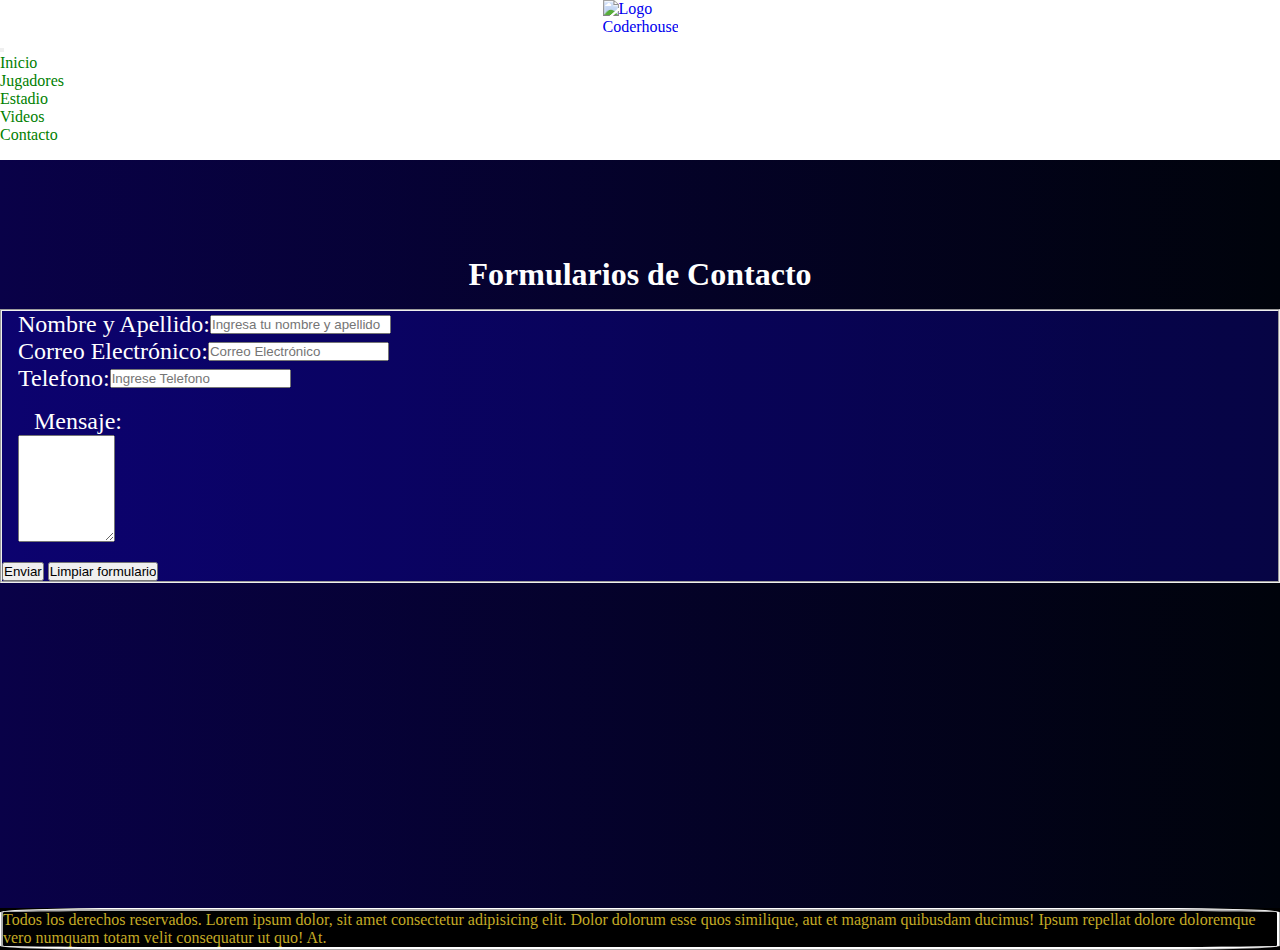
==== pages/contacto.html @ e7a406ad "preentrega3" ====
<!DOCTYPE html>
<html lang="en">
<head>
    <meta charset="UTF-8">
    <meta http-equiv="X-UA-Compatible" content="IE=edge">
    <meta name="viewport" content="width=device-width, initial-scale=1.0">
    <title>Contacto</title>
  <!-- Bootstrap -->
  <link href="https://cdn.jsdelivr.net/npm/bootstrap@5.3.0-alpha1/dist/css/bootstrap.min.css" rel="stylesheet" integrity="sha384-GLhlTQ8iRABdZLl6O3oVMWSktQOp6b7In1Zl3/Jr59b6EGGoI1aFkw7cmDA6j6gD" crossorigin="anonymous">
    <link rel="stylesheet" href="../css/styles.css">
</head>
<body class="ayufa">

    
    <header >
       
        <nav class="navbar fixed-top navbar-expand-md navbar-dark bg-dark ">
       
        <div class="container-fluid ">
    
            <a href="../index.html">
                <img src="../img/icono.png" alt="Logo Coderhouse" title="Este es el logo de Coderhouse" class="logo">
            </a>
            <button class="navbar-toggler" type="button" data-bs-toggle="collapse" data-bs-target="#navbarNav" aria-controls="navbarNav" aria-expanded="false" aria-label="Toggle navigation">
               
                <span class="navbar-toggler-icon"></span>
            </button>
            <div class="collapse navbar-collapse" id="navbarNav">
    
               
    
    
                <ul class="navbar-nav">
                    <li class="nav-item">
                        <a class="nav-link active" aria-current="page" href="../index.html">Inicio</a>
                    </li>
    
                    <li class="nav-item">
                        <a class="nav-link" href="jugadores.html">Jugadores</a>
                    </li>
    
                    <li class="nav-item">
                        <a class="nav-link" href="Estadio.html">Estadio</a>
                    </li>
    
                    <li class="nav-item">
                        <a class="nav-link"href="videos.html">Videos</a>
                    </li>
    
                    <li class="nav-item">
                        <a class="nav-link" href="contacto.html">Contacto</a>
                    </li>
                </ul>
            </div>
        </div>
    </nav>
    </header>


    <section class="parallax altura_contacto">
        <h1>Formularios de Contacto</h1>

        <form>
            <fieldset class="fieldset_color ">
                <!--Textos-->
            <div class="espaciado_contacto">
                <label for="nombre-apellido">Nombre y Apellido: </label>
                <input type="text" id="nombre-apellido" placeholder="Ingresa tu nombre y apellido">
            </div>
            
            <div class="espaciado_contacto">
                <!--Correos electronicos-->
                <label for="correo">Correo Electrónico: </label>
                <input type="email" id="correo"placeholder="Correo Electrónico">
            </div>

            <div class="espaciado_contacto">
                <!--Correos electronicos-->
                <label for="Telefono"> Telefono: </label>
                <input type="tel" id="telefono"placeholder="Ingrese Telefono">
            </div>
          
            

            <div class="row">
                <label class="required" for="message">Mensaje:</label><br />
                <textarea id="message" class="input" name="message" rows="7" cols="10"></textarea><br />
                <span id="message_validation" class="error_message"></span>
              </div>
           
            <!--botones-->
            <!--Submit para enviar-->
            <input type="submit" value="Enviar">

            <!--Para limpiar o resetear-->
            <input type="reset" value="Limpiar formulario">

         
           
        </form>
    </section>

<footer id="footer" >
    <div class="footer_down">
    <p class="text-center" >Todos los derechos reservados. Lorem ipsum dolor, sit amet consectetur adipisicing elit. Dolor dolorum esse quos similique, aut et magnam quibusdam ducimus! Ipsum repellat dolore doloremque vero numquam totam velit consequatur ut quo! At.</p>
  </div>
  </footer>

<!-- LINK DE BOOTSTRAP -->
<script src="https://cdn.jsdelivr.net/npm/bootstrap@5.3.0-alpha1/dist/js/bootstrap.bundle.min.js"
    integrity="sha384-w76AqPfDkMBDXo30jS1Sgez6pr3x5MlQ1ZAGC+nuZB+EYdgRZgiwxhTBTkF7CXvN"
    crossorigin="anonymous"></script>
</body>
</html>
---- css/styles.css ----
/*Reseteo CSS*/
* {
  margin: 0;
  padding: 0;
}

a {
  text-decoration: none;
}

img {
  max-width: 100%;
}

.logo {
  display: block;
  margin: 0 auto;
  width: 75px;
}

/*
#navbarNav{
    display: flex;
    justify-content: space-evenly;
    align-items: center;
}
*/
#navbarNav li a {
  text-align: end;
  align-items: flex-end;
  color: green;
  transition: all 1s;
}
#navbarNav li a:hover {
  background-color: #000;
  color: red;
  padding: 10px;
  border-radius: 10%;
}

.parallax {
  padding-top: 3rem;
  gap: 2rem;
  margin-top: 1rem;
  background: linear-gradient(to right, rgb(9, 1, 72), rgb(0, 3, 11));
}

h1, h3, h5 {
  text-align: center;
  color: white;
  padding-bottom: 1rem;
}
h1:hover, h3:hover, h5:hover {
  color: gray;
  font-weight: bold;
  text-decoration: underline;
}

h1 {
  padding-top: 3rem;
  text-align: center;
}

#carouselExampleIndicators {
  width: 300px;
}

.carousel-item img {
  height: 225px;
}

.carousel-control-next-icon,
.carousel-control-prev-icon {
  background-color: blue;
  border-radius: 50%;
  padding: 10px;
}

.bacn { /*bacn color negro de cards en pagina index*/
  color: black;
}
.bacn p {
  color: black;
}

.padre-cards {
  display: flex;
  flex-direction: column;
  align-items: center;
  gap: 3rem; /*espacio entre tarjetas*/
  /*fagdfsagwa*/
  display: flex;
  flex-wrap: wrap;
}
.padre-cards img {
  padding-left: 5%; /* borde entre la foto y el contorno*/
  padding-right: 5%;
  padding-top: 5%;
  height: 250px;
}

.card {
  background-color: rgba(252, 246, 239, 0.89);
  width: 16rem; /*ancho de la tarjeta*/
  border-radius: 10%;
}
.card:hover {
  transform: translateY(-15px); /*efecto mivimiento hacia arriba*/
  box-shadow: 10px 12px 16px rgba(0, 0, 0, 0.2); /*efecto sombra*/
}

.card-body h5 {
  padding-top: 0;
  color: red;
}
.card-body h5 p {
  text-align: center;
}

#footer {
  background-color: black;
}

.footer_down {
  background-color: black;
  border-radius: 10%;
  border-style: ridge;
  border-color: #fff;
  color: #C4AA25;
}

/*//////////////media query/////////
/*Tablet*/
@media (min-width: 768px) {
  .padre-cards {
    display: grid;
    grid-template-columns: repeat(2, 1fr);
    justify-items: center;
  }
  .card {
    background-color: rgba(252, 246, 239, 0.89);
    width: 20rem;
    display: flex;
    flex-wrap: wrap;
  }
  #carouselExampleIndicators {
    width: 500px;
  }
  .carousel-item img {
    height: 350px;
  }
}
/*Desktop*/
@media (min-width: 1200px) {
  .padre-cards {
    grid-template-columns: repeat(3, 1fr);
  }
  .card {
    width: 20rem;
    display: flex;
    flex-wrap: wrap;
  }
  #carouselExampleIndicators {
    width: 600px;
  }
}
.table {
  text-align: center;
}
.table img:hover {
  transform: translateY(-15px); /*efecto mivimiento hacia arriba*/
  box-shadow: 10px 12px 16px rgba(0, 0, 0, 0.2); /*efecto sombra*/
}

.table-hover tbody td:hover {
  color: green;
}

.table-hover tbody th:hover {
  color: blue;
}

.imagen_tabla {
  display: block;
  margin: 0 auto;
  margin-top: 1rem;
  width: 3rem;
}

/*Estadios
///////////////////////////*/
.espaciado_paginas p {
  padding-left: 20%;
  padding-right: 20%;
  color: #C4AA25;
  text-align: center;
}

.estadios_fotos {
  display: flex;
  flex-direction: column;
  align-items: center;
}
.estadios_fotos img {
  border-radius: 3px;
  max-width: 40%;
  border: #C4AA25 2px solid;
}
.estadios_fotos img:hover {
  border: blue 2px solid;
}

.mapa {
  display: flex;
  flex-direction: column;
  align-items: center;
}

.mapa iframe {
  max-width: 60%;
  padding-bottom: 1rem;
  height: 300px;
}

/*//////////////media query/////////
/*Tablet*/
@media (min-width: 768px) {
  .estadios_fotos {
    flex-direction: row;
    flex-wrap: wrap;
    justify-content: center;
  }
  .estadios_fotos img {
    max-width: 40%;
    height: auto;
  }
  .mapa iframe {
    height: 500px;
  }
}
/*Desktop*/
@media (min-width: 1200px) {
  .estadios_fotos img {
    max-width: 45%;
  }
}
/*FILTRO DE PRODUCTOS*/
.card_video {
  background-color: rgba(6, 24, 48, 0.89);
  width: 20rem;
  border-radius: 5%;
  display: flex;
  flex-wrap: wrap;
}
.card_video iframe {
  width: 20rem;
  background-color: rgba(6, 24, 48, 0.89);
  height: 11rem;
}
.card_video h5 {
  padding: 1rem;
}

.container_videos {
  padding-top: 2rem;
  display: grid;
  grid-template-columns: repeat(1, 1fr);
  gap: 2rem;
  justify-items: center;
}

.container-opciones {
  display: flex;
  justify-content: center;
  gap: 30px;
}
.container-opciones label {
  cursor: pointer;
  padding: 1rem;
}
.container-opciones label:nth-of-type(odd) {
  background-color: rgb(28, 189, 234);
  border-radius: 10%;
  border-color: blue;
}
.container-opciones label:nth-of-type(even) {
  background-color: rgb(255, 255, 255);
  border-radius: 5%;
  border-color: gray;
}

#final,
#postfinal,
#todos {
  display: none;
}

.card_final,
.card_postfinal {
  display: none;
}

#final:checked ~ .container_videos .card_final,
#postfinal:checked ~ .container_videos .card_postfinal {
  display: flex;
}

#todos:checked ~ .container_videos .card_final,
#todos:checked ~ .container_videos .card_postfinal {
  display: flex;
}

@media (min-width: 768px) {
  .card_video {
    width: 40rem;
  }
  .card_video iframe {
    width: 40rem;
    height: 16rem;
  }
}
@media (min-width: 1080px) {
  .card_video {
    width: 50rem;
  }
  .card_video iframe {
    width: 50rem;
    height: 25rem;
  }
}
* .fieldset_color {
  background-color: rgba(19, 6, 203, 0.3);
}
* .fieldset_color label {
  color: white;
  font-size: 1.5rem;
  text-align: left;
  background-color: linear-gradient(to right, rgb(9, 1, 72), rgb(0, 3, 11));
  padding-left: 1rem;
}

.altura_contacto {
  height: 700px;
}

.espaciado_contacto {
  display: flex;
  flex-direction: column;
  align-items: center;
}

.row {
  margin: 0;
  padding: 1rem;
}

@media (min-width: 768px) {
  .espaciado_contacto {
    display: flex;
    flex-direction: row;
    align-items: center;
  }
}
.ayufa {
  min-height: 100vh;
}

/*# sourceMappingURL=styles.css.map */
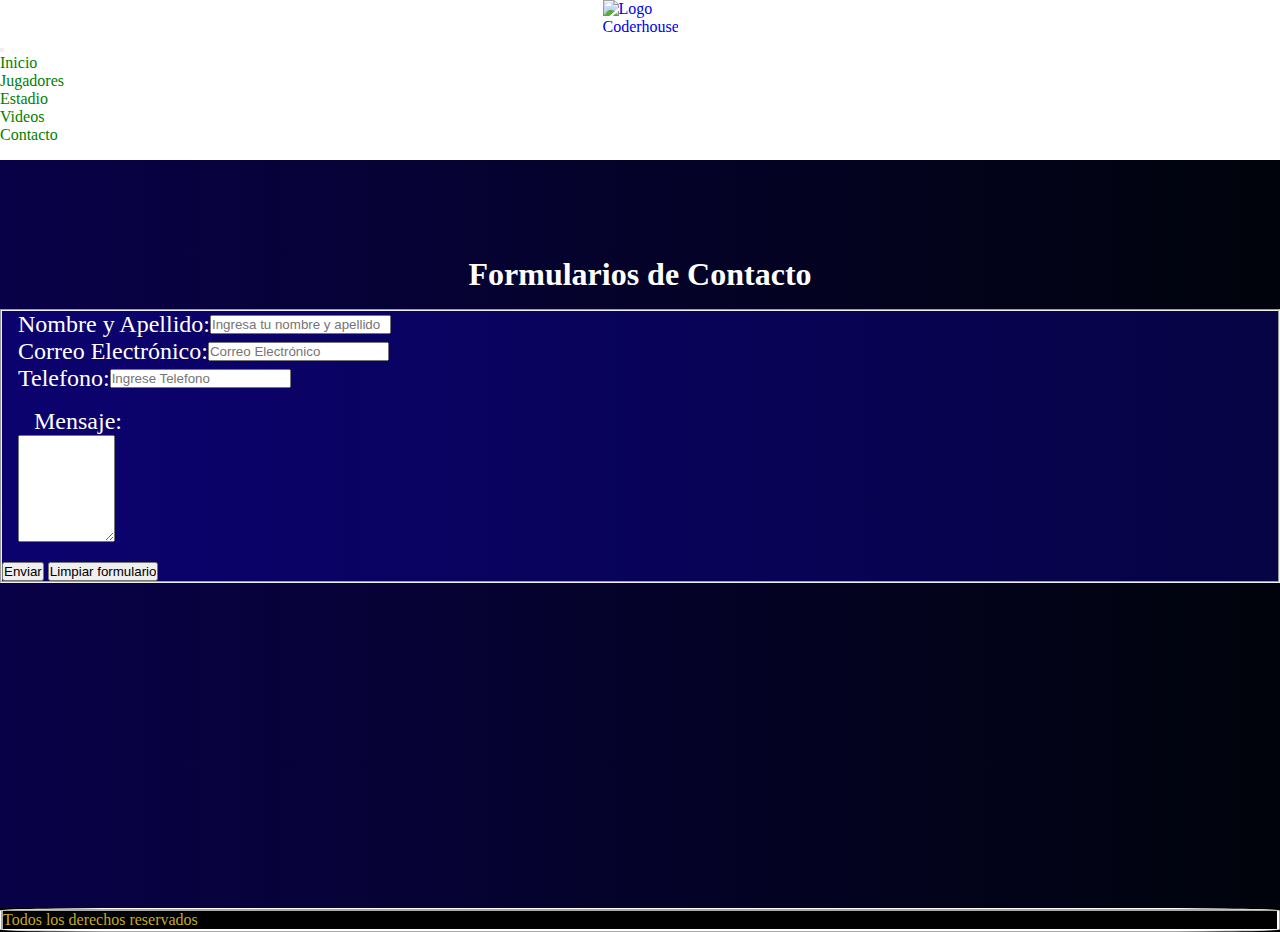
==== commit 6da5a4f1: "sass, estetica, funcionamiento" ====
--- a/pages/contacto.html
+++ b/pages/contacto.html
@@ -1,59 +1,68 @@
 <!DOCTYPE html>
 <html lang="en">
+
 <head>
     <meta charset="UTF-8">
     <meta http-equiv="X-UA-Compatible" content="IE=edge">
     <meta name="viewport" content="width=device-width, initial-scale=1.0">
+
+    <!-- Palabras clave -->
+  <meta name="keywords" content="contacto, mundial, campeones, messi, montiel, tercera">
+
     <title>Contacto</title>
-  <!-- Bootstrap -->
-  <link href="https://cdn.jsdelivr.net/npm/bootstrap@5.3.0-alpha1/dist/css/bootstrap.min.css" rel="stylesheet" integrity="sha384-GLhlTQ8iRABdZLl6O3oVMWSktQOp6b7In1Zl3/Jr59b6EGGoI1aFkw7cmDA6j6gD" crossorigin="anonymous">
+    <!-- Bootstrap -->
+    <link href="https://cdn.jsdelivr.net/npm/bootstrap@5.3.0-alpha1/dist/css/bootstrap.min.css" rel="stylesheet"
+        integrity="sha384-GLhlTQ8iRABdZLl6O3oVMWSktQOp6b7In1Zl3/Jr59b6EGGoI1aFkw7cmDA6j6gD" crossorigin="anonymous">
     <link rel="stylesheet" href="../css/styles.css">
 </head>
-<body class="ayufa">
 
-    
-    <header >
-       
+<body >
+
+
+    <header>
+
         <nav class="navbar fixed-top navbar-expand-md navbar-dark bg-dark ">
-       
-        <div class="container-fluid ">
-    
-            <a href="../index.html">
-                <img src="../img/icono.png" alt="Logo Coderhouse" title="Este es el logo de Coderhouse" class="logo">
-            </a>
-            <button class="navbar-toggler" type="button" data-bs-toggle="collapse" data-bs-target="#navbarNav" aria-controls="navbarNav" aria-expanded="false" aria-label="Toggle navigation">
-               
-                <span class="navbar-toggler-icon"></span>
-            </button>
-            <div class="collapse navbar-collapse" id="navbarNav">
-    
-               
-    
-    
-                <ul class="navbar-nav">
-                    <li class="nav-item">
-                        <a class="nav-link active" aria-current="page" href="../index.html">Inicio</a>
-                    </li>
-    
-                    <li class="nav-item">
-                        <a class="nav-link" href="jugadores.html">Jugadores</a>
-                    </li>
-    
-                    <li class="nav-item">
-                        <a class="nav-link" href="Estadio.html">Estadio</a>
-                    </li>
-    
-                    <li class="nav-item">
-                        <a class="nav-link"href="videos.html">Videos</a>
-                    </li>
-    
-                    <li class="nav-item">
-                        <a class="nav-link" href="contacto.html">Contacto</a>
-                    </li>
-                </ul>
+
+            <div class="container-fluid ">
+
+                <a href="../index.html">
+                    <img src="../img/icono.png" alt="Logo Coderhouse" title="Este es el logo de Coderhouse"
+                        class="logo">
+                </a>
+                <button class="navbar-toggler" type="button" data-bs-toggle="collapse" data-bs-target="#navbarNav"
+                    aria-controls="navbarNav" aria-expanded="false" aria-label="Toggle navigation">
+
+                    <span class="navbar-toggler-icon"></span>
+                </button>
+                <div class="collapse navbar-collapse" id="navbarNav">
+
+
+
+<!--Menu -->
+                    <ul class="navbar-nav">
+                        <li class="nav-item">
+                            <a class="nav-link active" aria-current="page" href="../index.html">Inicio</a>
+                        </li>
+
+                        <li class="nav-item">
+                            <a class="nav-link" href="jugadores.html">Jugadores</a>
+                        </li>
+
+                        <li class="nav-item">
+                            <a class="nav-link" href="Estadio.html">Estadio</a>
+                        </li>
+
+                        <li class="nav-item">
+                            <a class="nav-link" href="videos.html">Videos</a>
+                        </li>
+
+                        <li class="nav-item">
+                            <a class="nav-link" href="contacto.html">Contacto</a>
+                        </li>
+                    </ul>
+                </div>
             </div>
-        </div>
-    </nav>
+        </nav>
     </header>
 
 
@@ -63,52 +72,53 @@
         <form>
             <fieldset class="fieldset_color ">
                 <!--Textos-->
-            <div class="espaciado_contacto">
-                <label for="nombre-apellido">Nombre y Apellido: </label>
-                <input type="text" id="nombre-apellido" placeholder="Ingresa tu nombre y apellido">
-            </div>
-            
-            <div class="espaciado_contacto">
-                <!--Correos electronicos-->
-                <label for="correo">Correo Electrónico: </label>
-                <input type="email" id="correo"placeholder="Correo Electrónico">
-            </div>
+                <div class="espaciado_contacto">
+                    <label for="nombre-apellido">Nombre y Apellido: </label>
+                    <input type="text" id="nombre-apellido" placeholder="Ingresa tu nombre y apellido">
+                </div>
 
-            <div class="espaciado_contacto">
-                <!--Correos electronicos-->
-                <label for="Telefono"> Telefono: </label>
-                <input type="tel" id="telefono"placeholder="Ingrese Telefono">
-            </div>
-          
-            
+                <div class="espaciado_contacto">
+                    <!--Correos electronicos-->
+                    <label for="correo">Correo Electrónico: </label>
+                    <input type="email" id="correo" placeholder="Correo Electrónico">
+                </div>
 
-            <div class="row">
-                <label class="required" for="message">Mensaje:</label><br />
-                <textarea id="message" class="input" name="message" rows="7" cols="10"></textarea><br />
-                <span id="message_validation" class="error_message"></span>
-              </div>
-           
-            <!--botones-->
-            <!--Submit para enviar-->
-            <input type="submit" value="Enviar">
+                <div class="espaciado_contacto">
+                    <!--Correos electronicos-->
+                    <label for="Telefono"> Telefono: </label>
+                    <input type="tel" id="telefono" placeholder="Ingrese Telefono">
+                </div>
 
-            <!--Para limpiar o resetear-->
-            <input type="reset" value="Limpiar formulario">
 
-         
-           
+
+                <div class="row">
+                    <label class="required" for="message">Mensaje:</label><br />
+                    <textarea id="message" class="input" name="message" rows="7" cols="10"></textarea><br />
+                    <span id="message_validation" class="error_message"></span>
+                </div>
+
+                <!--botones-->
+                <!--Submit para enviar-->
+                <input type="submit" value="Enviar">
+
+                <!--Para limpiar o resetear-->
+                <input type="reset" value="Limpiar formulario">
+
+
+
         </form>
     </section>
 
-<footer id="footer" >
-    <div class="footer_down">
-    <p class="text-center" >Todos los derechos reservados. Lorem ipsum dolor, sit amet consectetur adipisicing elit. Dolor dolorum esse quos similique, aut et magnam quibusdam ducimus! Ipsum repellat dolore doloremque vero numquam totam velit consequatur ut quo! At.</p>
-  </div>
-  </footer>
+    <footer id="footer">
+        <div class="footer_down">
+            <p class="text-center">Todos los derechos reservados</p>
+        </div>
+    </footer>
 
-<!-- LINK DE BOOTSTRAP -->
-<script src="https://cdn.jsdelivr.net/npm/bootstrap@5.3.0-alpha1/dist/js/bootstrap.bundle.min.js"
-    integrity="sha384-w76AqPfDkMBDXo30jS1Sgez6pr3x5MlQ1ZAGC+nuZB+EYdgRZgiwxhTBTkF7CXvN"
-    crossorigin="anonymous"></script>
+    <!-- LINK DE BOOTSTRAP -->
+    <script src="https://cdn.jsdelivr.net/npm/bootstrap@5.3.0-alpha1/dist/js/bootstrap.bundle.min.js"
+        integrity="sha384-w76AqPfDkMBDXo30jS1Sgez6pr3x5MlQ1ZAGC+nuZB+EYdgRZgiwxhTBTkF7CXvN"
+        crossorigin="anonymous"></script>
 </body>
+
 </html>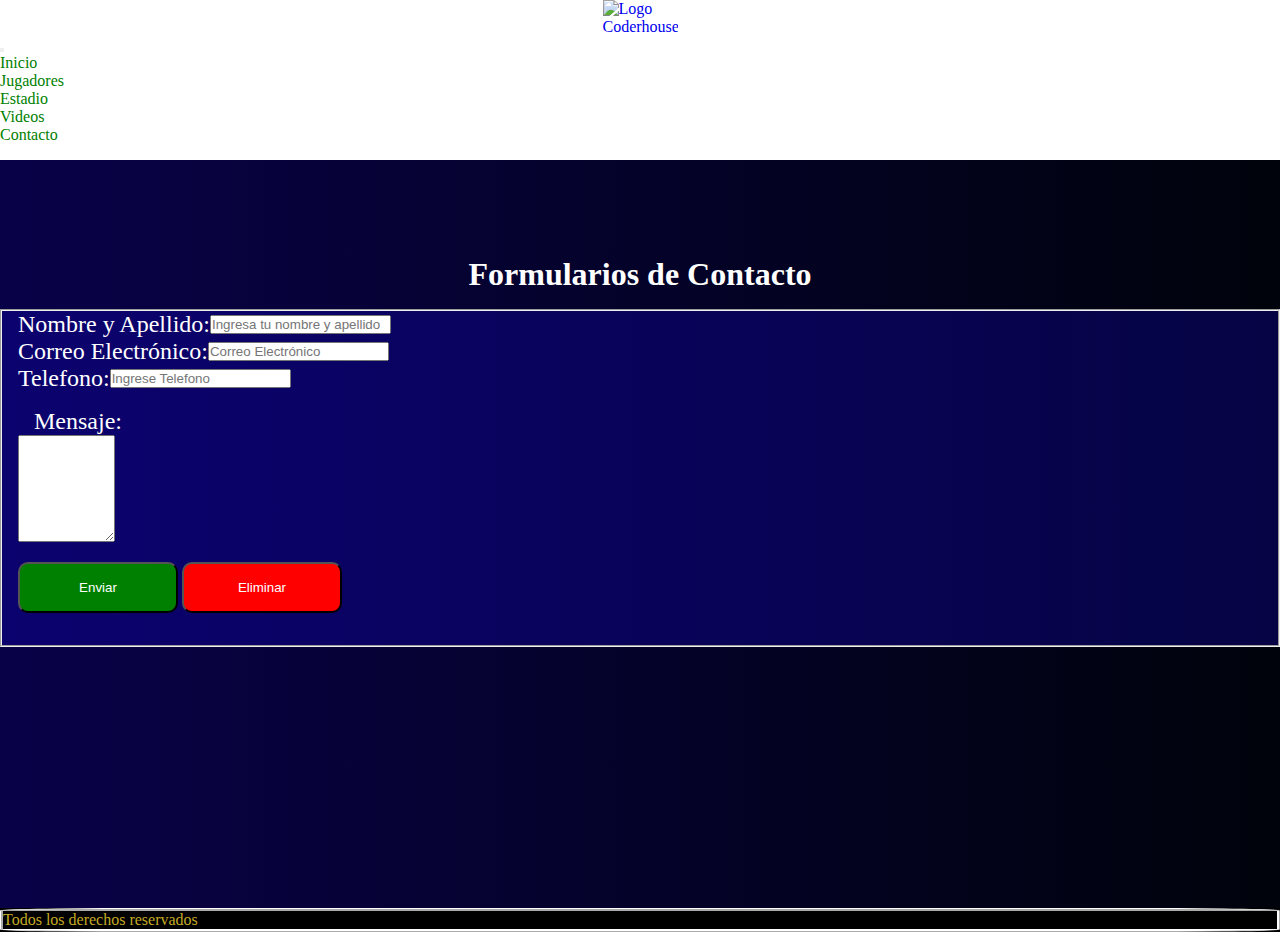
==== commit 1239972f: "agregado extend" ====
--- a/pages/contacto.html
+++ b/pages/contacto.html
@@ -7,7 +7,7 @@
     <meta name="viewport" content="width=device-width, initial-scale=1.0">
 
     <!-- Palabras clave -->
-  <meta name="keywords" content="contacto, mundial, campeones, messi, montiel, tercera">
+    <meta name="keywords" content="contacto, mundial, campeones, messi, montiel, tercera">
 
     <title>Contacto</title>
     <!-- Bootstrap -->
@@ -16,7 +16,7 @@
     <link rel="stylesheet" href="../css/styles.css">
 </head>
 
-<body >
+<body>
 
 
     <header>
@@ -38,7 +38,7 @@
 
 
 
-<!--Menu -->
+                    <!--Menu -->
                     <ul class="navbar-nav">
                         <li class="nav-item">
                             <a class="nav-link active" aria-current="page" href="../index.html">Inicio</a>
@@ -99,11 +99,13 @@
 
                 <!--botones-->
                 <!--Submit para enviar-->
-                <input type="submit" value="Enviar">
 
-                <!--Para limpiar o resetear-->
-                <input type="reset" value="Limpiar formulario">
 
+                <section class="espacio_contacto">
+                    <button class="boton-aceptar">Enviar</button>
+                    <button class="boton-cancelar">Eliminar</button>
+
+                </section>
 
 
         </form>
--- a/css/styles.css
+++ b/css/styles.css
@@ -361,8 +361,26 @@
     align-items: center;
   }
 }
-.ayufa {
-  min-height: 100vh;
+.boton, .boton-cancelar, .boton-aceptar {
+  width: 160px;
+  padding: 1rem;
+  text-align: center;
+  border-radius: 10px;
+}
+
+.boton-aceptar {
+  background-color: green;
+  color: white;
+}
+
+.boton-cancelar {
+  background-color: red;
+  color: white;
+}
+
+.espacio_contacto {
+  padding-bottom: 2rem;
+  padding-left: 1rem;
 }
 
 /*# sourceMappingURL=styles.css.map */
